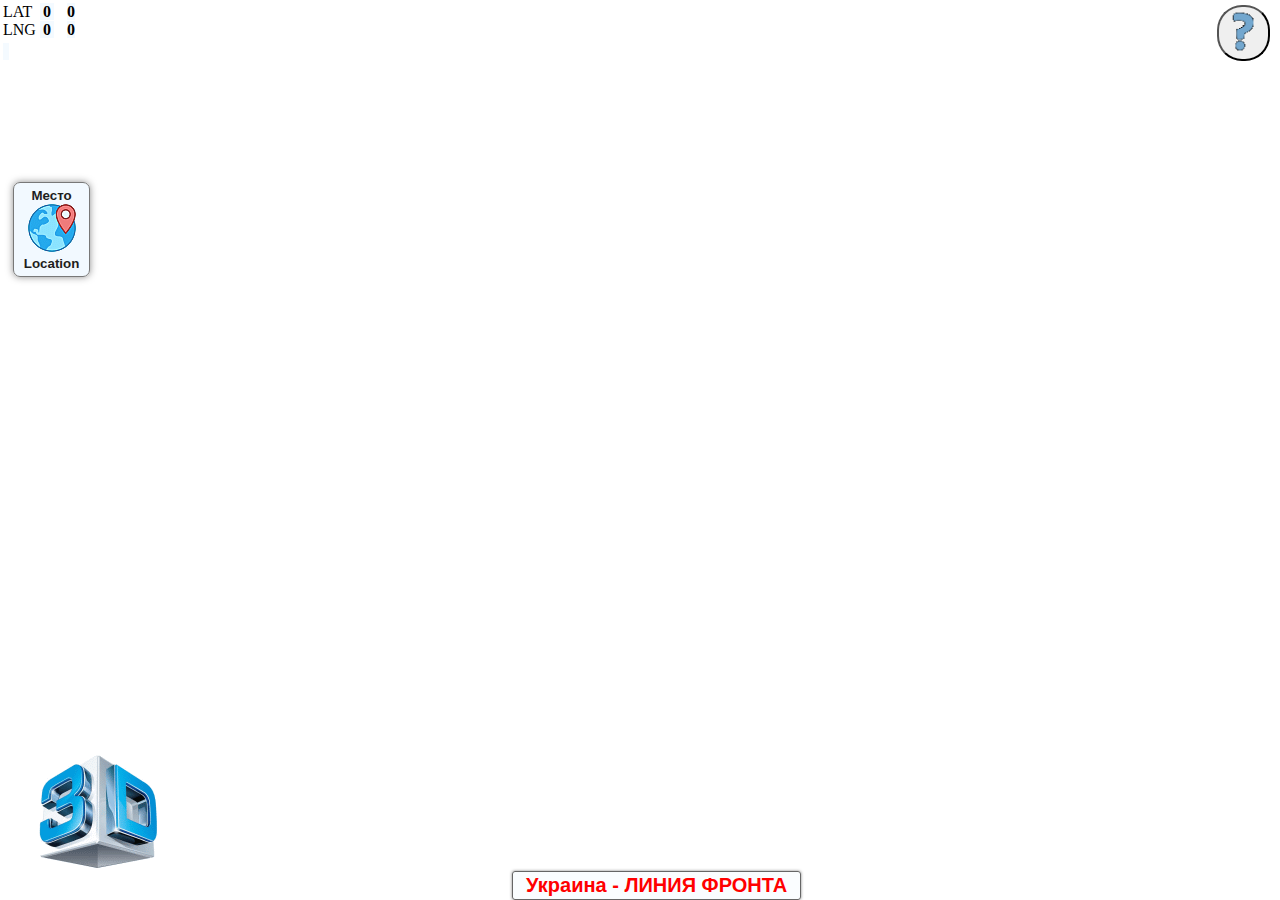
==== index.html @ eda49f17 "3D" ====
<!DOCTYPE html PUBLIC "-//W3C//DTD HTML 4.01//EN" "http://www.w3.org/TR/html4/strict.dtd">

<html lang="ru">
<head>
	<title>3D Map</title>
	<script src="https://www.google.com/jsapi"></script> 	
	<meta http-equiv="content-type" content="text/html; charset=UTF-8" />
	<meta name="keywords" content="Украина. Линия фронта. 3D Map Altitude Horizon line Elevations Slope Hill Mountain Chart Imaging Visualization Topography Topology Топография Горизонт Горы Карта высота ">
	<meta http-equiv="keywords" content="Украина. Линия фронта. 3D Map Altitude Horizon line Elevations Slope Hill Mountain Chart Imaging Visualization Topography Topology Топография Горизонт Горы Карта высота ">
	<meta name="description" content="Украина. Линия фронта. 3D карта. Топография. Уровень моря. Создать карту. Поделиться картой. Редактировать карту. Рельеф местности. Карта высот. Панорама горизонта. ">
	<meta http-equiv="description" content="Украина. Линия фронта. 3D Geodata Imaging Software.">
		<meta name="Access-Control-Allow-Origin" content="*" />
		<meta name="Access-Control-Allow-Headers" content="*" />
	<LINK REL="stylesheet" TYPE="text/css" HREF="Styles/Astyle_file.css">
	<LINK REL="stylesheet" TYPE="text/css" HREF="Styles/AtopTableStyle.css">
	<LINK REL="stylesheet" TYPE="text/css" HREF="Styles/cubic.css">
		<LINK REL="stylesheet" TYPE="text/css" HREF = "./platoon/code/platoon_style.css">
	
		<link rel="icon" 										href="PIX/favicon.svg" 					type="image/svg+xml">
		<link rel="shortcut icon" 								href="PIX/favicon.svg" 					type="image/svg+xml">
	<script src="https://code.jquery.com/jquery-3.4.1.min.js" integrity="sha256-CSXorXvZcTkaix6Yvo6HppcZGetbYMGWSFlBw8HfCJo=" crossorigin="anonymous"></script>
	<!-- Yandex.Metrika counter -->
	<!-- <script type="text/javascript" > -->
	   <!-- (function(m,e,t,r,i,k,a){m[i]=m[i]||function(){(m[i].a=m[i].a||[]).push(arguments)}; -->
	   <!-- m[i].l=1*new Date();k=e.createElement(t),a=e.getElementsByTagName(t)[0],k.async=1,k.src=r,a.parentNode.insertBefore(k,a)}) -->
	   <!-- (window, document, "script", "https://mc.yandex.ru/metrika/tag.js", "ym"); -->
	   <!-- ym(74205112, "init", { -->
			<!-- clickmap:true, -->
			<!-- trackLinks:true, -->
			<!-- accurateTrackBounce:true, -->
			<!-- webvisor:true -->
	   <!-- }); -->
	<!-- </script> -->
	<!-- <noscript><div><img src="https://mc.yandex.ru/watch/74205112" style="position:absolute; left:-9999px;" alt="" /></div></noscript> -->
	<!-- /Yandex.Metrika counter -->	
</head>
  
   <body > 
		<div id = "blink_text" style= "display: none" >Wait for Data Loading ... <br>Загрузка данных ...</div>
		<canvas id ="canva" style= "display: none"> </canvas>		
		
		<div id="mapCell"  style = "height: 100vh; overflow-y:  hidden"></div>
		
		<!-- <canvas id="cubatura" onclick=start() ></canvas> -->

		<div id="between" onclick=start() ><img id = "btwImg" src="PIX/ForCubic/3D.gif"></div>
		
		<canvas id="canva3D" style= "display: none" ></canvas>


		<button id="oldySite" style= "display: none">
			<a href="oldy.html">&nbsp Старая версия сайта &nbsp</a><img src="favicon.ico">&nbsp
		</button>
		<button id="theWar" >
			<!-- <a href="./#P2022-10-07/000">&nbsp Украина - ЛИНИЯ ФРОНТА &nbsp </a> -->
			&nbsp Украина - ЛИНИЯ ФРОНТА &nbsp 
		</button>

		<!-- <div id="covidno" onclick = "coronaLoco()"><span style = "color: Red" >NEW !!!<span> -->
			<!-- <a href="covid/index.html"> Коронавирус<br>Только на этом сайте :<br> -->
								<!-- Статистика и графики<br>по странам и регионам РФ</a> -->
		<!-- </div> -->

		<div >
			<span id= "promptString" > </span>
		</div>
		<div id = "mapNameDiv"> 	
			<input type="text"  size = '30' id = "mapName" placeholder = "Задайте имя карте ..." >
		</div>
	
		<button id="setLocationButton" 	onclick="setLocationForm.style.display = 'block'">Место<br>	
										<img src="PIX/SearchLoc.gif"><br>Location 
		</button>
						
		<table id = "setLocationForm" style= "display: none">
			<tr>
				<td id = "setLocationTableCloseX" onclick="setLocationForm.style.display = 'none'"><img src="PIX/close22.png">
				</td>
			</tr>
			<tr>
				<td>
						<button id="goHomeButton" onclick=goHomeLocation() align = "center" >
							HOME&nbsp &#9658 &nbsp
							<img src="PIX/home.gif"
							 sizes="3vh" srcset="PIX/home.gif 50w"> 
							&nbsp &#9668 &nbspДОМ
						</button>
				</td>
			</tr>
			<tr>
				<td><hr>Введите координаты - широта, долгота <br>	
						<INPUT type="text" id = "locationCoordinatesField" placeholder="Coordinates" ondblclick = CenterMapByCoordinatesFunction()>
						<button id="locationCoordinatesButton" 
							onclick = CenterMapByCoordinatesFunction()>
							<img src="PIX/enter50.gif"
							 sizes="5vh" srcset="PIX/enter50.gif 50w"> 
							<!-- <img src="PIX/enter50.gif" > -->
						</button>
						<br>Latitude, longitude	(i.e. 54.3119, 48.4079)
				</td>
			</tr>
			<tr>
				<td >
					<p>ИЛИ задайте адрес</p>
					<INPUT type="text" id = "locationAddressField" placeholder="Address" ondblclick = CenterMapByAddressFunction()><br>
				</td>
			</tr>
			<tr>
				<td id="locationAddressButton">
					<button onclick = CenterMapByAddressFunction()>
							<img src="PIX/enter50.gif"
							 sizes="5vh" srcset="PIX/enter50.gif 50w"> 
					</button>
				</td>
			</tr>
		</table>
		
		<table id = "slidersTable" style= "display: none">
			<tr>
				<td colspan = '3'>Масштаб высоты   |   Height rate <br>
					<input type="range"	id="slider3D" min="1" max="24" value="10" step="1" style = "zIndex: 5"> 
				</td>	
			</tr>
			<tr>
				<td colspan = '3'><b>ЗАТОПИ</b>  &nbsp &nbsp | &nbsp&nbsp Your sea level<br>
					<input type="range"	id="delitel" min="0" max="1" value="0" step="0.01" style = "zIndex: 5">
				</td>
			</tr>
			<tr>
				<td id="heMin" 		align= "left"  	style = "color:Green">min</td>
				<td id="heZatop" 	align= "center"	style = "color:Blue">Z</td>
				<td id="heMax" 		align= "right"	style = "color:Red">max</td>
			</tr>
		</table>
		
		<table id = "topTable" style= "display: block">
			<tr>
				<td > 
					<span>LAT</span><br>
					<span>LNG</span> </td>
				<td class="LatLngCells"> 
					<span id="LatLabel" class="latlngVal">0</span><br>
					<span id="LngLabel" class="latlngVal">0</span> </td>
				<td id="LLinHours"> 
					<span id="LatInHours" >0</span><br>							
					<span id="LngInHours" >0</span> </td>
				<td  > 
					<span id="distValue" 	class="HDAcells"></span><br>
					<span id="azzyValue" 	class="HDAcells"></span> </td>
			</tr>
			<tr><td>
					<span id="EleValue" 	class="latlngVal" ></span><br>
			</td></tr>
		</table>
		<button id = "helpButt" onclick="hlpRect.style.display = 'block'">
				<img src="PIX/Help.gif" sizes="5vh" srcset="PIX/Help.gif 50w"> 
		</button>
		<div id="hlpRect" style= "display: none" >		
			<div id="hlpRectClose" 	onclick="hlpRect.style.display = 'none'"><img src="PIX/close22.png" style="vertical-align: middle"></div>
				<p id = "hlpTxt"></p>
		</div>	
		<div id="warRect" style= "display: none" >
			<div id="warRectClose" 	onclick="warRect.style.display = 'none'"><img src="PIX/close22.png" style="vertical-align: middle"></div>
				<p id = "warTxt"></p>
		</div>	
		<div id="saveHelp" style= "display: none" >		
			<div id="saveHelpClose"	onclick="saveHelp.style.display = 'none'"><img src="PIX/close22.png" style="vertical-align: middle"></div>
				<p id = "saveTxt"></p>
		</div>	
		
		<div id="loadTrackWindow" style= "display: none" style="text-align: center;" >	<br>Select GPX file<br>
			<span id = "loadTrackText" align = "center"> </span><br>
			<input type="file" id = "frd"  accept=".gpx,.GPX" onchange="readFiles(this)"  />		
			<div id="loadTrackClose"	onclick="loadTrackWindow.style.display = 'none'"><img src="PIX/close22.png" style="vertical-align: middle"></div>
			 <hr><a href="https://whatthepeak.com/run/">GPX files browser</a><hr>
				<p id = "loadTrackTxt"></p>
		</div>	
<!-- ---------------------------------------------------------------------------------------- -->

	<!-- <div id = "figuresButtons"> -->
	<div id = "elementButs">
		<table width="100%" >
			<tr style= "display: none"> 	<td> <button id='buttonTrack' 	class = "figures">Load Track</button> 			</td> </tr>
			<tr> 	<td> <button id='buttonLine' 	class = "figures">Ломаная</button> 				</td> </tr>
			<tr> 	<td> <button id='buttonArrow' 	class = "figures">Указатель</button> 			</td> </tr>
			<tr> 	<td> <button id='buttonGon' 	class = "figures">Полигон</button> 				</td> </tr>		
			<tr> 	<td> <button id='buttonRectal' 	class = "figures">Прямоугол.</button> 			</td> </tr>		
			<tr> 	<td> <button id='buttonCircle' 	class = "figures">Окружность</button> 			</td> </tr>
			<tr> 	<td> <button id='buttonText' 	class = "figures">Текст</button> 				</td> </tr>
			
			<tr> 	<td> <hr>Цвет <button id='buttonColor'	class = "figures">COLOR</button> 		</td> </tr>
			<tr> 	<td>Прозрачность<br> 
						<input  type="range" style="width: 100%" id="opaSlider" min="0.1" max="0.5" value="0.25" step="0.05" > 
																									</td> </tr>
			<tr> 	<td>Толщина линии<br> 
						<input  type="range" style="width: 100%" id="weightSlider" min="1" max="20" value="3" step="1" > 
																									</td> </tr>
			<tr> 	<td> <hr><button id='deleteFigures'	class = "figures" ><img src=".\platoon\PIX\recicle.png"></button>
																									</td> </tr>
			<tr> 	<td> <hr><button id='saveUrl' 		class = "figures">Save MAP</button> 		</td> </tr>
			
			<!-- style="width: 77px" -->
		</table> 
	</div>
	
		<div id = "txtForm"  >
			<div >	Введите текст<br>
					<input type="text" style = "width: 100%" id = "inputText" placeholder = "Введите текст здесь" ><hr>
					Текст появится в середине экрана,<br> 
					перетащите за его середину в нужное место<br>
					Нажмите ПРАВУЮ КЛАВИШУ мыши по тексту<hr>
			</div>
						<input type="range"	id="fontSizeSlider" min="1" max="10" value="2" step="1"> 
						Размер шрифта<hr>	
						<!-- <button id="deleteTxt"><img src="./platoon/PIX/recicle.png"></button>	 -->
						<!-- <button id="closeTxtParam"  style = "float:right; font-size: 150%;" onclick="txtForm.style.display = 'none'">OK</button> -->
		</div>
	<div id = "colorTable">
			<span>Color</span>
			<table width =  "100%" height="100%">
				<tr>	<td  id="tC0" class="colorButts" style = "background-color:#000000"	></td> 	</tr>
				<tr>	<td  id="tC1" class="colorButts" style = "background-color:#FF0000"	></td>  </tr>
				<tr>	<td  id="tC2" class="colorButts" style = "background-color:#FFAA00"	></td>  </tr>
				<tr>	<td  id="tC3" class="colorButts" style = "background-color:#FFFF00"	></td>  </tr>
				<tr>	<td  id="tC4" class="colorButts" style = "background-color:#00FF00"	></td>  </tr>
				<tr>	<td  id="tC5" class="colorButts" style = "background-color:#0000FF"	></td>  </tr>
				<tr>	<td  id="tC6" class="colorButts" style = "background-color:#4b0082"	></td>  </tr>
				<tr>	<td  id="tC7" class="colorButts" style = "background-color:#ee82ee"	></td>  </tr>
			</table>
	</div>
<!-- ----------------------------------------------------------------------------------------------------- -->
	
	<script type="module" 	src = "Scripts/compositor.js"></script> 
	<script type="module" 	src = "Scripts/cubic.js"></script> 
	<script 				src = "Scripts/models.js"></script>  
	<script 				src = "Scripts/funks.js"></script>  
	<script 				src = "Scripts/pervoe.js"></script>  
	<script 				src = "Scripts/getLocation.js"></script>  
	<script 				src = "Scripts/curved.js"></script>  
	<script 				src = "Scripts/map2Pic.js"></script>  
	<script 				src = "Scripts/inner.js"></script>  
	<script 				src = "Scripts/vusotasas.js"></script>  
	<script 				src = "Scripts/calculations.js"></script> 
	<script 				src = "Scripts/forTracks.js"></script> 
	<!-- <script type="module" 	src = "Scripts/createObjects.js"></script>  -->
		<script src = "./platoon/code/makePolyLine01.js"> </script>	
		<script src = "./platoon/code/makePolyGon01.js"> </script>	
		<script src = "./platoon/code/makeCircle01.js"> </script>	
		<script src = "./platoon/code/makeRectangle01.js"> </script>	
		<script src = "./platoon/code/makeText.js"> </script>	
		
		<script src = "./platoon/code/trackClass.js"> 	</script>	
		<script src = "./platoon/code/draFunks.js"> 		</script>	
		<script src = "./platoon/code/figurator01.js"> 		</script>	
	
	<script async defer 	src = "https://maps.googleapis.com/maps/
			api/js?
			key=AIzaSyBTv0CB1JYy4L6JeDkCfbmPNArPgRpFp3A
			&callback=initMap
			&libraries=visualization,geometry
			">
	</script>
	
  </body>
</html>
			<!-- key=AIzaSyDNDAONk3NFxXJAbeYwpubCcdsm5_08ytE -->
---- Styles/Astyle_file.css ----
body {
    display: block;
    margin: 0px 0px;
	padding: 0px ;
	overflow: hidden;
}
	#blink_text {
		animation:1s blinker linear infinite;
		background-color: rgba(240, 248, 255, 0.5);		
		color: red;
		font-size:48px;
		font-weight:bold;
		position: absolute;
		top: 	400px ;
		left: 	400px ;
		z-index: 25;
	}
		@keyframes blinker {
			0% { opacity: 1.0; }
			50% { opacity: 0.0; }
			100% { opacity: 1.0; }
		}	
#setLocationForm, #setLocationButton  {
//		font-size:16px;
		font-weight:bold;
		position: absolute;
		top: 20% ;
		left: 1% ;
		margin:2px auto;
		z-index:5;
		padding:5px 10px;
		background-color: rgba(240, 248, 255, 0.9);			
		border:1px solid #666666;
		border-radius:7px;
		box-shadow:0 0 7px rgba(0,0,0,0.5);
//		display: none;
		opacity: 0.88 ;	
		z-index: 15;	
}
#setLocationForm {
//		width: 25% ;	
		font-size: 14px ;
}
#setLocationForm TD {
	//	width: 100% ;	
}
#setLocationTableCloseX, #locationAddressButton {

		text-align: right; 
//		font-weight: 600;
//		position: absolute;
//		right: 15px;	
//		vertical-align: middle ;
}
#locationAddressField  {
	width: 100% ;
}
#locationCoordinatesField {
	width: 70% ;
}
#currentCoordinatesButton {
		color: #8B0000;
		background-color: #E6E6FA ;
		font-size:16px;
		font-weight:bold;
		width:100%; 
}
#oldySite {
	position: absolute;
	bottom: 0% ;
	left: 	10%;
		padding:2px 2px;
		background-color: rgba(240, 248, 255, 0.3);			
		border:1px solid #666666;
		border-radius:3px;
		box-shadow:0 0 3px rgba(0,0,0,0.5);
		font-size:12px;
		font-weight:bold;
		display: none ; 
}
#theWar {
	position: absolute;
	bottom: 0% ;
	left: 	40%;
		padding:2px 2px;
		background-color: rgba(240, 248, 255, 0.3);			
		color: red;
		border:1px solid #666666;
		border-radius:3px;
		box-shadow:0 0 3px rgba(0,0,0,0.5);
		font-size:20px;
		font-weight:bold;
//		display: none ; 
}


#covidno {
	position: absolute;
	bottom: 0% ;
	left: 40%;
		padding:2px 2px;
		background-color: rgba(240, 248, 255, 0.9);			
		border:1px solid #666666;
		border-radius:3px;
		box-shadow:0 0 3px rgba(0,0,0,0.5);
		font-size:12px;
		font-weight:bold;
}
#helpButt {
	position: absolute;	
	top: 5px ;
	right: 10px ;
	padding: 2px ;
	border-radius: 25px  ;
	opacity: 1; 
	z-index: 5;	
}
#hlpRect, #saveHelp, #helpRect, #warRect {
		position: absolute;
		top: 10vh;
		right: 12vw ;
		z-index: 15;	
		border: 4px double black;
		background-color: #E0FFFF ;
		border-radius: 15px  ;
		opacity: 0.85 ;
//		font-weight: 900;
		font-size: 12px ;
}
#hlpTxt {
		margin: 3px ; 
		padding: 3px;	
		top: 50px;
		left: 50px ;
		text-align: center;	
		font-size: 12px ;
}
#hlpRectClose, #saveHelpClose, #loadTrackClose, #warRectClose {
		position: absolute;
		top: 7px;
		right: 7px ;
}
#urlTxt {
	font-size:		18px;
	font-weight:	bold;
	font-style: 	italic;
	text-align: 	center;
	color: red ;
	
}
#between {
		position: absolute ;
		left: 	3%;
		bottom: 3%; 
 //       width: 	25%;
   //     height: 25%;
        display: block; 
		z-index: 55;
	}
#loadTrackWindow {
		position: absolute;
		top: 10vh;
		right: 12vw ;
		z-index: 15;	
		border: 4px double black;
		background-color: #E0FFFF ;
		border-radius: 15px  ;
		opacity: 0.85 ;
//		font-weight: 900;
		font-size: 14px ;
		text-align: center;	
}
---- Styles/AtopTableStyle.css ----
@media (orientation: landscape) {
.playfield { display: block; }
.overlay { display: none; }
}
@media (orientation: portrait) {
.playfield { display: none; }
.overlay { display: block; }
}

#promptString {
		position: absolute; 
		bottom: 0px; 
		right: 2%; 
		background-color: rgba(240, 248, 255, 1);	
		color: red ;
		font: 12pt sans-serif;
		font-weight: 700;

}


#topTable {														 /* таблица - вывод координат, задание выстоты обзора и местоположения */
		position: absolute; 
		top: 0px; 
		left: 0px; 
		z-index: 5;
		margin: 0px 0px;
}
#mapNameDiv {
		position: absolute; 
		top: 2px; 
		left: 45%; 
//		width: 30%;
		z-index: 5;
		display: none ;
}
#mapName {	
		background-color: rgba(240, 248, 255, 0.6);	
//		margin: 0px 0px;
		border:none;
//		opacity: 0.5 ;	
		font: 16pt sans-serif;
		font-weight: 700;
}

.HDAcells {
	width: 		0px ;
	display: 	none ;
}
#EleValue, #distValue, #azzyValue {
	font-weight: 700;
	background-color: rgba(240, 248, 255, 0.7);	
}
#EleValue {
	color: red ;
}
.latlngVal {
font-weight: 700;
background-color: rgba(240, 248, 255, 0.7);	
padding-left: 3px ;	
padding-right: 3px ;
}
.LatLngCells {
//padding-left: 10px ;	
padding-right: 10px ;	
text-align: left ;
//width: 57px ;
height:60% ;
}
#LatInHours, #LngInHours {
//width: 100px ;
background-color: rgba(240, 248, 255, 0.7);	
font-weight: 700;
text-align: left ;
}

#heightVal {
width: 50px ;	
font: 16pt/14pt sans-serif;	
padding: 7px ;	
text-align: center ;
background-color: rgba(240, 248, 255, 0.5);	
margin-left: 5px ;	
}
#heightSliderCell {
background-color: rgba(240, 248, 255, 0.7);	
padding-left: 7px ;	
padding-right: 3px ;
height: 30px; 
}
#heightSlider {
	height: 30px; 
}
#heightVal:hover, #heightSliderCell:hover  { 
background: #e3e3e3; 
} 
#canva3D {
    width: 100%;
    height: 100%;
    background: url(../PIX/mir1.jpg) no-repeat center center ;
    background-size: cover;
}
---- Styles/cubic.css ----
#cubatura {
		position: absolute ;
		left: 0%;
		bottom: 5px; 
        width: 25%;
        height: 25%;
        display: block; 
		z-index: 55;
	}
input[type="range"] {
  width:100%;
}
#slidersTable {
	position: absolute;
	cursor: pointer;
	top: 	15px ;
	left: 	15px ;
	text-align: center;
	background-color: rgba(240, 248, 255, 0.7);
	border: 1px solid black;
	font: 14pt/14pt sans-serif;
	margin: 4 ; 
	padding: 4;
}
#slider3D, #delitel {
	cursor: pointer;
	width:100%;
}
---- platoon/code/platoon_style.css ----
html, body {
	height: 100%;
	margin: 0;
	padding: 0;
}
/*td {
	border: 1px double ; // black;
}
*/
#map {
	height: 100%;
} 
#elementButs {
	position: absolute;
		top: 	10% ;
		right: 	10px ;
		width:	7% ;
//		border-radius:5px;
//		background-color: rgba(240, 248, 255, 0.6);
		font-size:12px;
		display: none ;
}
	
	#colorTable {
			position: absolute;
			top: 	15% ;
			right: 	8% ;
			height: 30% ;
	//		width:	10% ;
			display: none ;
	}
	.colorButts {
	//	width: 30px;
	//	height: 20px ;
	//	margin: 3px 3px ;
		border-radius: 3px ;
		border: 1px double ; // black;	
	 }
	
	
	
	
	
.figures {
	border-radius:5px;
		font-weight: 700;
	border:	1px dotted #666666;
//	font: large sans-serif;
	background-color: rgba(240, 248, 255, 0.5);
box-shadow: 0 1px 4px rgba(0, 0, 0, 0.6);
}
.figures:hover  {
	background-color: rgba(0, 255, 0, 0.4);
	cursor: pointer;
}

#bu {
		font: 20pt/16pt sans-serif;
		background-color: rgba(240, 248, 255, 0.5);
		position: absolute;
		top: 	77px ;
		right: 	10px ;
		color: 	"green" ;
//		z-index: 5;
		padding: 7px ;	
	}

#lineParametersForm, #txtForm {
	display: none;
		position: absolute;
		top: 	10px ;
		right: 	12% ;
		margin:4px auto;
		z-index:5;
		padding:15px 15px;
		background-color: rgba(240, 248, 255, 0.77);			
		border:1px solid #666666;
		border-radius:20px;
		box-shadow:0 0 10px rgba(0,0,0,0.77);
		opacity: 0.9 ;	
}


.clrButts, .textColorButts {
		width: 30px;
		height: 20px ;
		margin: 3px 3px ;
		border-radius: 10px ;
		border: 1px double ; // black;
	} 
#polyOpacitySlider, #polyWidthSlider  {
	width: 90% ;
}
#closeLineParam  {
	height: 	40px ;
	width:		100%
}
.strela {
		width: 10%;
//		height: 10px ;
		font-size: 150%;
		font-weight: 600;
		margin: 0px;
		padding:0px 0px;

		color: red ;
//		font: 20pt sans-serif;
		text-align: center;
		border:1px solid #666666;
		background-color: rgba(100, 255, 200, 0.4);
}
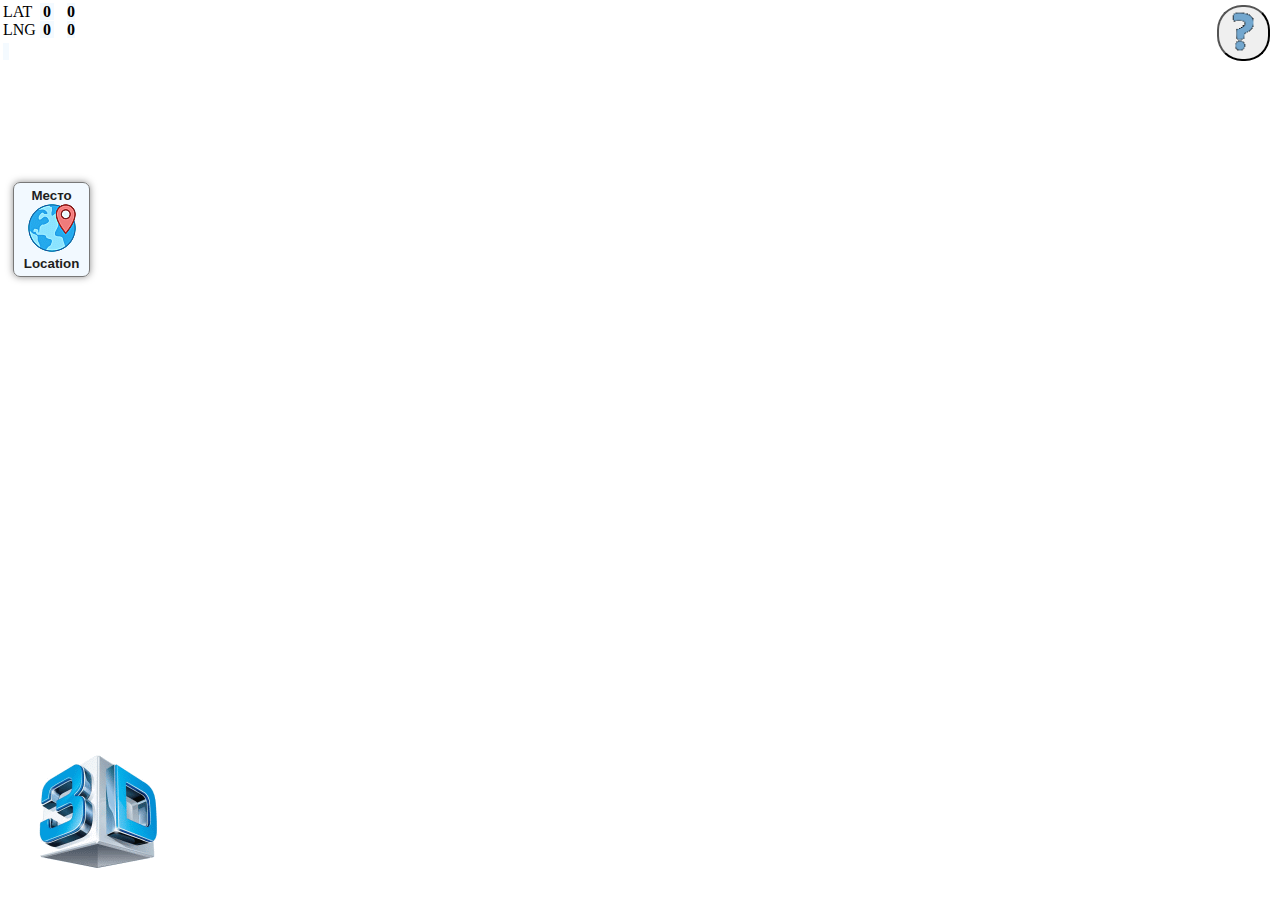
==== commit ee0c0971: "Update index.html" ====
--- a/index.html
+++ b/index.html
@@ -51,10 +51,10 @@
 		<button id="oldySite" style= "display: none">
 			<a href="oldy.html">&nbsp Старая версия сайта &nbsp</a><img src="favicon.ico">&nbsp
 		</button>
-		<button id="theWar" >
-			<!-- <a href="./#P2022-10-07/000">&nbsp Украина - ЛИНИЯ ФРОНТА &nbsp </a> -->
+		<!--<button id="theWar" >
+			
 			&nbsp Украина - ЛИНИЯ ФРОНТА &nbsp 
-		</button>
+		</button>-->
 
 		<!-- <div id="covidno" onclick = "coronaLoco()"><span style = "color: Red" >NEW !!!<span> -->
 			<!-- <a href="covid/index.html"> Коронавирус<br>Только на этом сайте :<br> -->
@@ -255,7 +255,7 @@
 	
 	<script async defer 	src = "https://maps.googleapis.com/maps/
 			api/js?
-			key=AIzaSyBTv0CB1JYy4L6JeDkCfbmPNArPgRpFp3A
+			key=AIzaSyDNDAONk3NFxXJAbeYwpubCcdsm5_08ytE
 			&callback=initMap
 			&libraries=visualization,geometry
 			">
